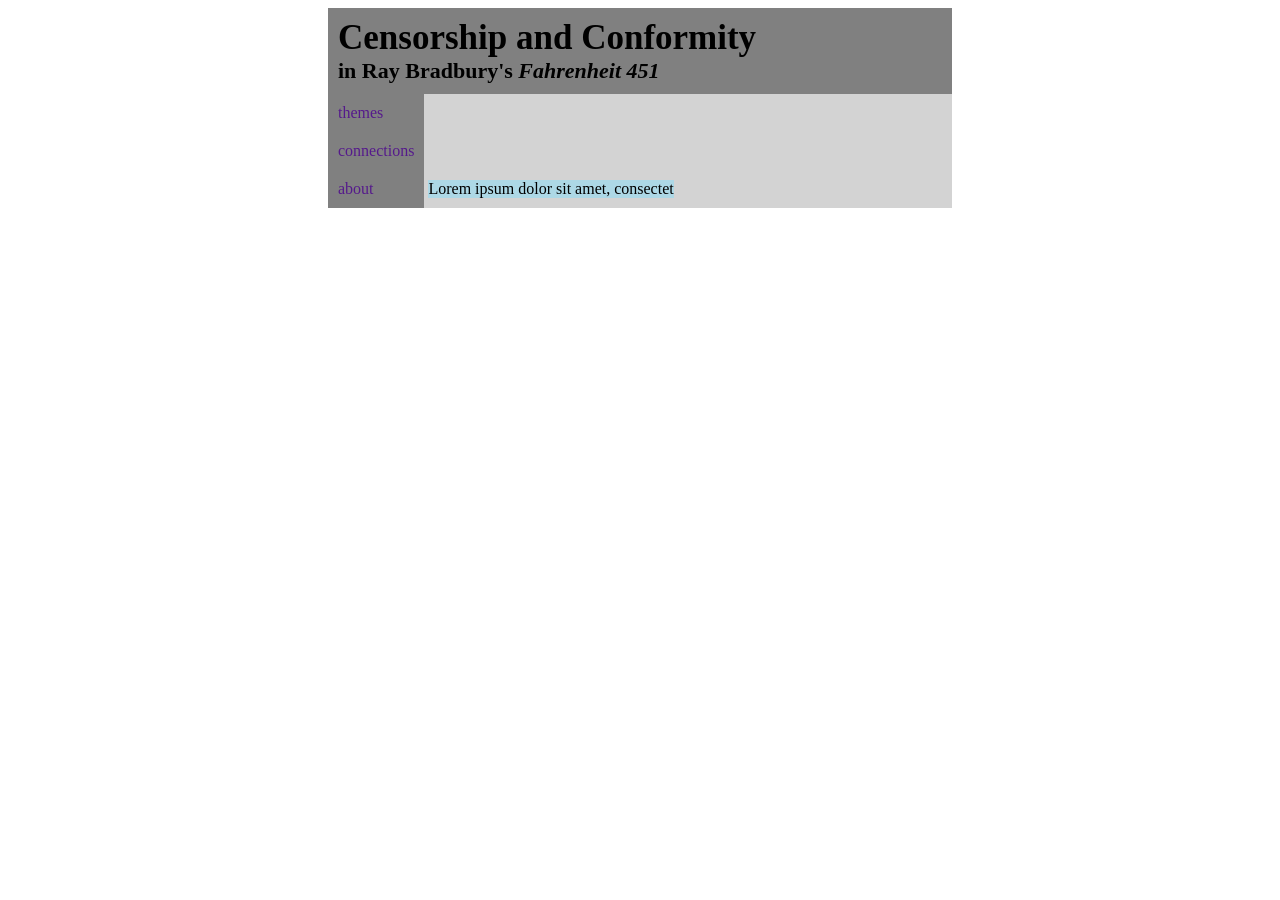
==== index.html @ 7e17d533 "Rename f451.html to index.html" ====
<!doctype html>
<!-- coded by hand (and occassionally W3Schools copy-and-pastes) by Jeanine Morgan :) -->
<html>
     <head>
          <title>Fahrenheit 451: Censorship and Conformity</title>
          <link rel="stylesheet" href="f451-index.css">
     </head>
     <body>
          <div class="wholebody">
               <h1 class="heading">Censorship and Conformity <span class="headspan">in Ray Bradbury's <i>Fahrenheit 451</i></span></h1>
               <nav class="nav">
                    <a class="navlink" href="">themes</a>
                    <a class="navlink" href="">connections</a>
                    <a class="navlink" href="">about</a>
               </nav>
               <section class="main">
                    Lorem ipsum dolor sit amet, consectet
               </section>
          </div>
     </body>
</html>
---- f451-index.css ----
/*heading*/
.heading{
     padding:10px;
     font-size:35px;
     background-color:grey;
     margin:0px;
}

.headspan{
     font-size:22px;
     display:block;
}

/*page's body*/
body{
     padding:0% 25%;
}

.wholebody{
     background-color:lightgrey;
     height:100%;
}

/*navigation*/
.nav{
     background-color:grey;
}

.navlink{
     text-decoration:none;
     display:block;
     padding:10px;
}

.nav, .main{
     display:inline-block;
}

/*main content*/
.main{
     margin:0;
     padding:0;
     background-color:lightblue;
}
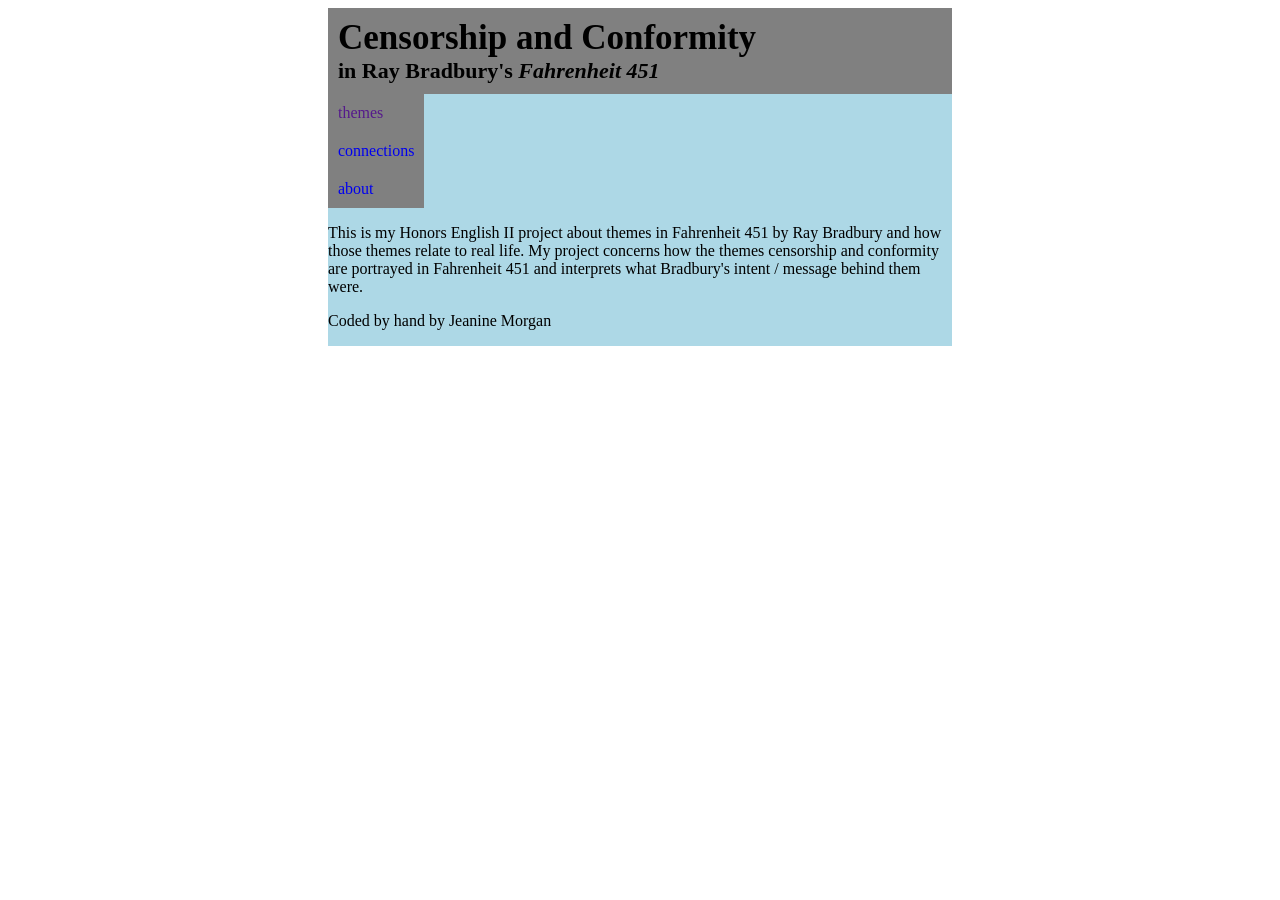
==== commit a75540a7: "Update index.html" ====
--- a/index.html
+++ b/index.html
@@ -8,13 +8,16 @@
      <body>
           <div class="wholebody">
                <h1 class="heading">Censorship and Conformity <span class="headspan">in Ray Bradbury's <i>Fahrenheit 451</i></span></h1>
-               <nav class="nav">
-                    <a class="navlink" href="">themes</a>
-                    <a class="navlink" href="">connections</a>
-                    <a class="navlink" href="">about</a>
-               </nav>
                <section class="main">
-                    Lorem ipsum dolor sit amet, consectet
+                    <nav class="nav">
+                         <a class="navlink" href="">themes</a>
+                         <a class="navlink" href="f451-themes.html">connections</a>
+                         <a class="navlink" href="f451.html">about</a>
+                    </nav>
+                    <div class="content">
+                         <p>This is my Honors English II project about themes in Fahrenheit 451 by Ray Bradbury and how those themes relate to real life. My project concerns how the themes censorship and conformity are portrayed in Fahrenheit 451 and interprets what Bradbury's intent / message behind them were.</p>
+                         <p>Coded by hand by Jeanine Morgan</p>
+                    </div>
                </section>
           </div>
      </body>
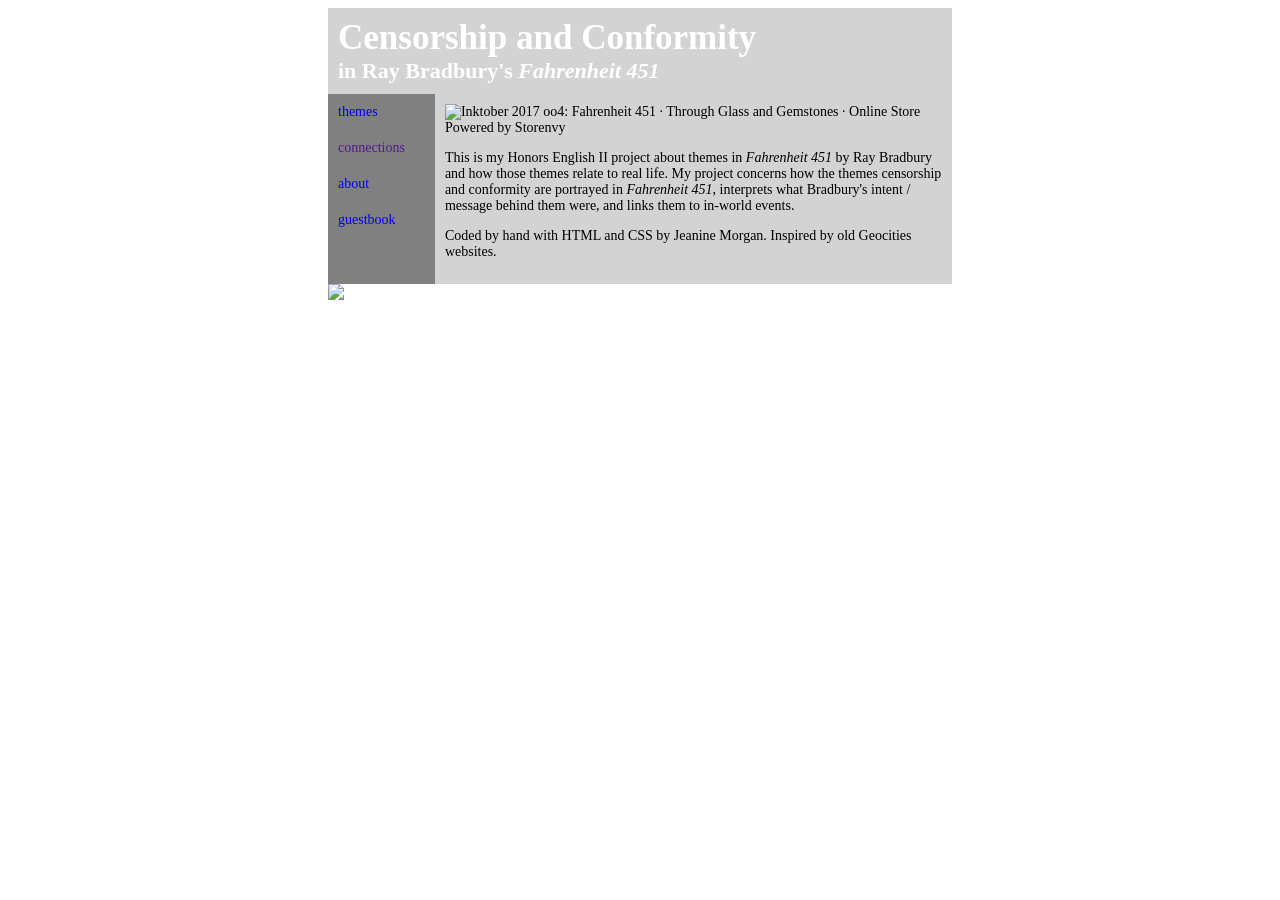
==== commit c4a845d6: "Update index.html" ====
--- a/index.html
+++ b/index.html
@@ -7,18 +7,24 @@
      </head>
      <body>
           <div class="wholebody">
-               <h1 class="heading">Censorship and Conformity <span class="headspan">in Ray Bradbury's <i>Fahrenheit 451</i></span></h1>
+                    <h1 class="heading">Censorship and Conformity <span class="headspan">in Ray Bradbury's <i>Fahrenheit 451</i></span><!-- put an image here --></h1>    
+               
                <section class="main">
                     <nav class="nav">
-                         <a class="navlink" href="">themes</a>
-                         <a class="navlink" href="f451-themes.html">connections</a>
-                         <a class="navlink" href="f451.html">about</a>
+                         <a class="navlink" href="f451-themes.html">themes</a>
+                         <a class="navlink" href="">connections</a>
+                         <a class="navlink about" href="f451.html">about</a>
+                         <a class="navlink" href="https://fahrenheit451.atabook.org/">guestbook</a>
                     </nav>
                     <div class="content">
-                         <p>This is my Honors English II project about themes in Fahrenheit 451 by Ray Bradbury and how those themes relate to real life. My project concerns how the themes censorship and conformity are portrayed in Fahrenheit 451 and interprets what Bradbury's intent / message behind them were.</p>
-                         <p>Coded by hand by Jeanine Morgan</p>
+                         <!--replace this image with a drawing of my own--><img src="https://prod-cdn-01.storenvy.com/product_photos/60479139/file_cafd2e429a_original.jpeg" alt="Inktober 2017 oo4: Fahrenheit 451 · Through Glass and Gemstones · Online  Store Powered by Storenvy" style="width:100%; height:auto;">
+                         <p>This is my Honors English II project about themes in <i>Fahrenheit 451</i> by Ray Bradbury and how those themes relate to real life. My project concerns how the themes censorship and conformity are portrayed in <i>Fahrenheit 451</i>, interprets what Bradbury's intent / message behind them were, and links them to in-world events.</p>
+                         <p>Coded by hand with HTML and CSS by Jeanine Morgan. Inspired by old Geocities websites.</p>
                     </div>
                </section>
           </div>
+          <div style="display:flex;">
+               <img src="https://mail.google.com/mail/u/0/?ui=2&ik=568bb1871f&attid=0.1&permmsgid=msg-a:r714598000058510332&th=1a1d509dc02a289c&view=fimg&fur=ip&permmsgid=msg-a:r714598000058510332&sz=s0-l75-ft&attbid=ANGjdJ-RaOMk5fDL8QOk1HZfCts_gyi01mfWV80J2F5sYFLV8vafE-QlwWXtiWbzSW70sE0qqt9BZmxqwomH9FvyEK8Ls4uUAlBP7xyHLNyhOPj4EFMDO3ouka-eZGg&disp=emb&realattid=ii_1a1d509d30be0bbb0821&zw" style="width:100%;">
+          </div>
      </body>
 </html>
--- a/f451-index.css
+++ b/f451-index.css
@@ -1,9 +1,16 @@
+/*fonts*/
+@import url('https://fonts.googleapis.com/css2?family=Geist+Pixel&family=Redaction+35:ital,wght@0,400;0,700;1,400&family=Redaction+50:ital,wght@0,400;0,700;1,400&display=swap');
+
 /*heading*/
 .heading{
      padding:10px;
      font-size:35px;
-     background-color:grey;
+     background-image:url('https://s2.ezgif.com/tmp/ezgif-2b026b686a68ad90.gif');
+     background-repeat:repeat-x;
+     background-size:cover;
      margin:0px;
+     color:white;
+     font-family:"Redaction 50";
 }
 
 .headspan{
@@ -14,6 +21,8 @@
 /*page's body*/
 body{
      padding:0% 25%;
+     font-size:14px;
+     font-family:"Geist Pixel";
 }
 
 .wholebody{
@@ -26,19 +35,22 @@
      background-color:grey;
 }
 
+.navlink:hover{
+     font-size:16px;
+     rotate:-3deg;
+}
+
 .navlink{
      text-decoration:none;
      display:block;
-     padding:10px;
-}
-
-.nav, .main{
-     display:inline-block;
+     padding:10px 30px 10px 10px;
 }
 
 /*main content*/
 .main{
-     margin:0;
-     padding:0;
-     background-color:lightblue;
-}+     display:flex;
+}
+
+.content{
+     margin:10px;
+}
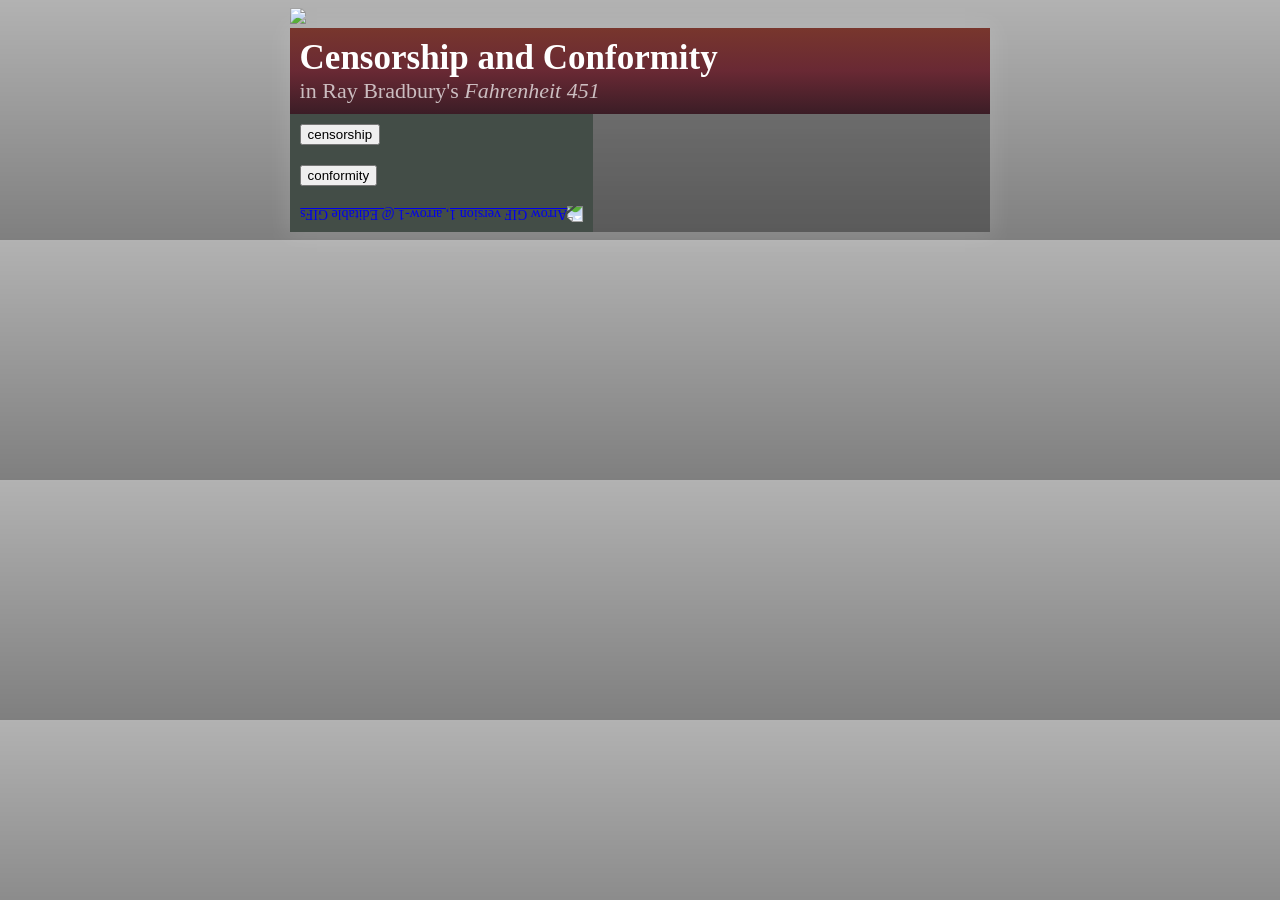
==== commit a41e4423: "Update index.html" ====
--- a/index.html
+++ b/index.html
@@ -1,4 +1,11 @@
 <!doctype html>
+<html>
+     <head>
+          <title>Themes | F451</title>
+          <link rel="stylesheet" href="f451-themes.css">
+     </head>
+     <body>
+         <!doctype html>
 <!-- coded by hand (and occassionally W3Schools copy-and-pastes) by Jeanine Morgan :) -->
 <html>
      <head>
@@ -6,25 +13,38 @@
           <link rel="stylesheet" href="f451-index.css">
      </head>
      <body>
+          <img src="https://mail.google.com/mail/u/0/?ui=2&ik=568bb1871f&attid=0.1&permmsgid=msg-a:r714598000058510332&th=1a1d509dc02a289c&view=fimg&fur=ip&permmsgid=msg-a:r714598000058510332&sz=s0-l75-ft&attbid=ANGjdJ-RaOMk5fDL8QOk1HZfCts_gyi01mfWV80J2F5sYFLV8vafE-QlwWXtiWbzSW70sE0qqt9BZmxqwomH9FvyEK8Ls4uUAlBP7xyHLNyhOPj4EFMDO3ouka-eZGg&disp=emb&realattid=ii_1a1d509d30be0bbb0821&zw" style="width:100%;">
           <div class="wholebody">
                     <h1 class="heading">Censorship and Conformity <span class="headspan">in Ray Bradbury's <i>Fahrenheit 451</i></span><!-- put an image here --></h1>    
                
                <section class="main">
                     <nav class="nav">
-                         <a class="navlink" href="f451-themes.html">themes</a>
-                         <a class="navlink" href="">connections</a>
-                         <a class="navlink about" href="f451.html">about</a>
-                         <a class="navlink" href="https://fahrenheit451.atabook.org/">guestbook</a>
+                         <a class="navlink" href=""><button>censorship</button></a>
+                         <a class="navlink about" href=""><button>conformity</button></a>
+                          <a href="https://jeanm-6271.github.io/F451/"><img src="https://editablegifs.com/gifs/gifs/arrow-1/output.gif" alt="Arrow GIF version 1, arrow-1 @ Editable GIFs" style="rotate:180deg; height:30px; padding:10px;"></a>
                     </nav>
+
+
+                    
+                    <!--actual page-specific content here-->
                     <div class="content">
-                         <!--replace this image with a drawing of my own--><img src="https://prod-cdn-01.storenvy.com/product_photos/60479139/file_cafd2e429a_original.jpeg" alt="Inktober 2017 oo4: Fahrenheit 451 · Through Glass and Gemstones · Online  Store Powered by Storenvy" style="width:100%; height:auto;">
-                         <p>This is my Honors English II project about themes in <i>Fahrenheit 451</i> by Ray Bradbury and how those themes relate to real life. My project concerns how the themes censorship and conformity are portrayed in <i>Fahrenheit 451</i>, interprets what Bradbury's intent / message behind them were, and links them to in-world events.</p>
-                         <p>Coded by hand with HTML and CSS by Jeanine Morgan. Inspired by old Geocities websites.</p>
+                        <div id="cens">
+                             
+                        </div>
+                         <div id="conf">
+                              
+                         </div>
                     </div>
                </section>
           </div>
-          <div style="display:flex;">
-               <img src="https://mail.google.com/mail/u/0/?ui=2&ik=568bb1871f&attid=0.1&permmsgid=msg-a:r714598000058510332&th=1a1d509dc02a289c&view=fimg&fur=ip&permmsgid=msg-a:r714598000058510332&sz=s0-l75-ft&attbid=ANGjdJ-RaOMk5fDL8QOk1HZfCts_gyi01mfWV80J2F5sYFLV8vafE-QlwWXtiWbzSW70sE0qqt9BZmxqwomH9FvyEK8Ls4uUAlBP7xyHLNyhOPj4EFMDO3ouka-eZGg&disp=emb&realattid=ii_1a1d509d30be0bbb0821&zw" style="width:100%;">
-          </div>
      </body>
 </html>
+          <!--<div class="navandback">
+            <a href="https://jeanm-6271.github.io/F451/"><img src="https://editablegifs.com/gifs/gifs/arrow-1/output.gif" alt="Arrow GIF version 1, arrow-1 @ Editable GIFs" style="rotate:180deg; height:60px; padding:10px;"></a>
+               <nav class="nav">
+                    <a href="" class="navlink">censorship</a>
+                    <a href="" class="navlink">conformity</a>
+               </nav>   
+          </div>-->
+     </body>
+</html>
--- a/f451-index.css
+++ b/f451-index.css
@@ -1,13 +1,16 @@
-/*fonts*/
+/*fonts and colors*/
 @import url('https://fonts.googleapis.com/css2?family=Geist+Pixel&family=Redaction+35:ital,wght@0,400;0,700;1,400&family=Redaction+50:ital,wght@0,400;0,700;1,400&display=swap');
+
+::selection{
+     background:rgba(196, 91, 46,0.5);
+     color:#ffefdf;
+}
 
 /*heading*/
 .heading{
      padding:10px;
      font-size:35px;
-     background-image:url('https://s2.ezgif.com/tmp/ezgif-2b026b686a68ad90.gif');
-     background-repeat:repeat-x;
-     background-size:cover;
+     background:linear-gradient(to top, #3b1d26, #692934, #78362d);
      margin:0px;
      color:white;
      font-family:"Redaction 50";
@@ -16,34 +19,49 @@
 .headspan{
      font-size:22px;
      display:block;
+     font-weight:lighter;
+     opacity:.7;
+}
+
+.headandimg{
+     display:flex;
 }
 
 /*page's body*/
 body{
-     padding:0% 25%;
+     padding:0% 22%;
      font-size:14px;
      font-family:"Geist Pixel";
+background:linear-gradient(to top, rgba(0,0,0,0.5),rgba(0,0,0,0.3)), url('https://encrypted-tbn0.gstatic.com/images?q=tbn:ANd9GcRy-hZFO3aToofcAGSWiogxbapwGEdoCB4HNT5tV8qKufIQnHgCyrgjDyk&s=10');
 }
 
 .wholebody{
-     background-color:lightgrey;
+     background-color:rgba(0,0,0,0.3);
      height:100%;
+     box-shadow:0px 0px 20px 5px rgba(255,255,255,0.1);
 }
 
 /*navigation*/
 .nav{
-     background-color:grey;
+     background-color:#434d47;
 }
 
 .navlink:hover{
      font-size:16px;
-     rotate:-3deg;
+     rotate:-2deg;
+     text-shadow:0px 0px 20px white;
+}
+
+.about:hover{
+     rotate:2deg;
 }
 
 .navlink{
      text-decoration:none;
      display:block;
      padding:10px 30px 10px 10px;
+     color:rgba(255,255,255,0.7);
+     font-size:14px;
 }
 
 /*main content*/
@@ -53,4 +71,9 @@
 
 .content{
      margin:10px;
+     color:white;
 }
+
+p{
+     line-height:1.5;
+}
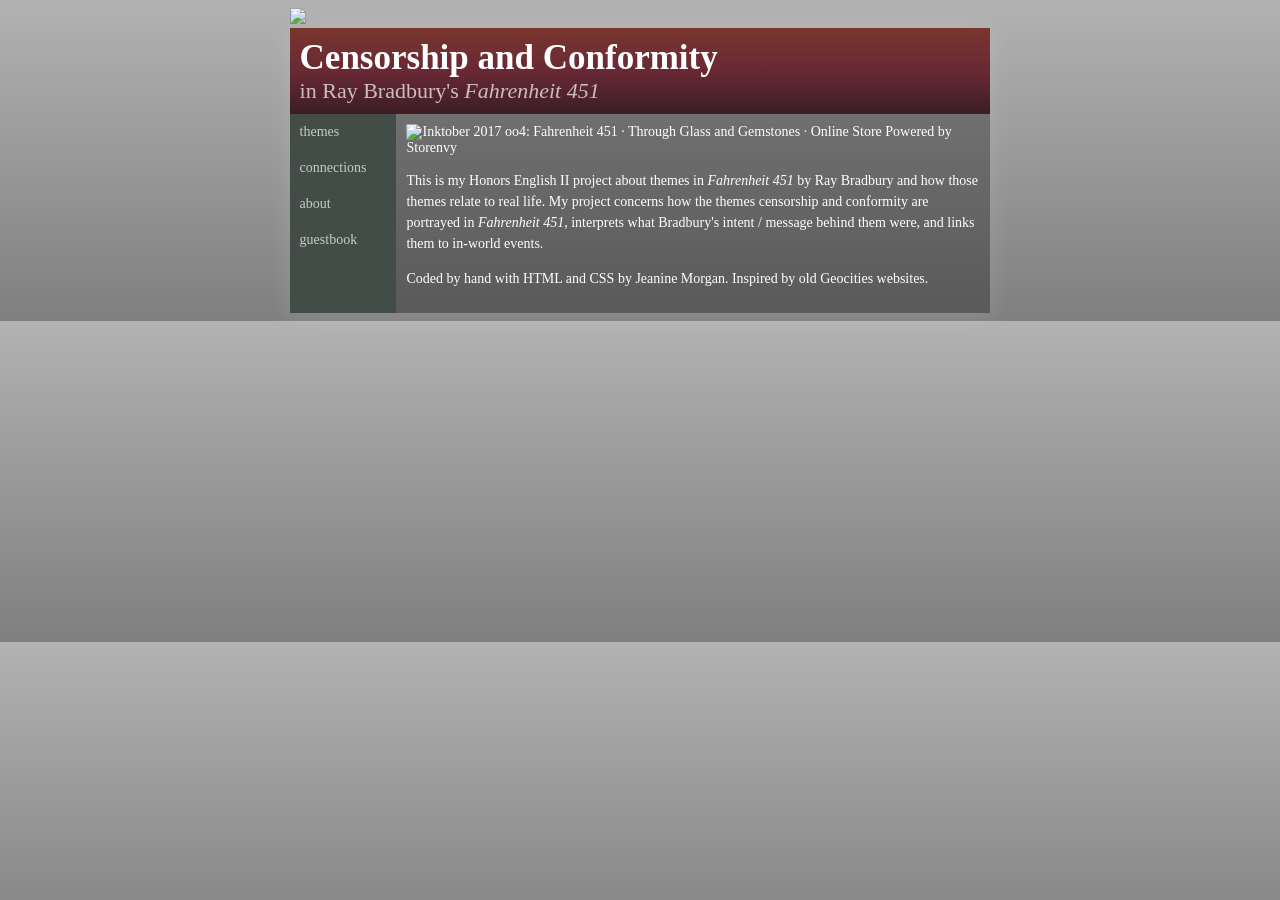
==== commit 0993f232: "Update index.html" ====
--- a/index.html
+++ b/index.html
@@ -1,11 +1,4 @@
 <!doctype html>
-<html>
-     <head>
-          <title>Themes | F451</title>
-          <link rel="stylesheet" href="f451-themes.css">
-     </head>
-     <body>
-         <!doctype html>
 <!-- coded by hand (and occassionally W3Schools copy-and-pastes) by Jeanine Morgan :) -->
 <html>
      <head>
@@ -19,32 +12,17 @@
                
                <section class="main">
                     <nav class="nav">
-                         <a class="navlink" href=""><button>censorship</button></a>
-                         <a class="navlink about" href=""><button>conformity</button></a>
-                          <a href="https://jeanm-6271.github.io/F451/"><img src="https://editablegifs.com/gifs/gifs/arrow-1/output.gif" alt="Arrow GIF version 1, arrow-1 @ Editable GIFs" style="rotate:180deg; height:30px; padding:10px;"></a>
+                         <a class="navlink" href="f451-themes.html">themes</a>
+                         <a class="navlink" href="">connections</a>
+                         <a class="navlink about" href="f451.html">about</a>
+                         <a class="navlink" href="https://fahrenheit451.atabook.org/">guestbook</a>
                     </nav>
-
-
-                    
-                    <!--actual page-specific content here-->
                     <div class="content">
-                        <div id="cens">
-                             
-                        </div>
-                         <div id="conf">
-                              
-                         </div>
+                         <!--replace this image with a drawing of my own--><img src="https://prod-cdn-01.storenvy.com/product_photos/60479139/file_cafd2e429a_original.jpeg" alt="Inktober 2017 oo4: Fahrenheit 451 · Through Glass and Gemstones · Online  Store Powered by Storenvy" style="width:100%; height:auto;">
+                         <p>This is my Honors English II project about themes in <i>Fahrenheit 451</i> by Ray Bradbury and how those themes relate to real life. My project concerns how the themes censorship and conformity are portrayed in <i>Fahrenheit 451</i>, interprets what Bradbury's intent / message behind them were, and links them to in-world events.</p>
+                         <p>Coded by hand with HTML and CSS by Jeanine Morgan. Inspired by old Geocities websites.</p>
                     </div>
                </section>
           </div>
      </body>
 </html>
-          <!--<div class="navandback">
-            <a href="https://jeanm-6271.github.io/F451/"><img src="https://editablegifs.com/gifs/gifs/arrow-1/output.gif" alt="Arrow GIF version 1, arrow-1 @ Editable GIFs" style="rotate:180deg; height:60px; padding:10px;"></a>
-               <nav class="nav">
-                    <a href="" class="navlink">censorship</a>
-                    <a href="" class="navlink">conformity</a>
-               </nav>   
-          </div>-->
-     </body>
-</html>
